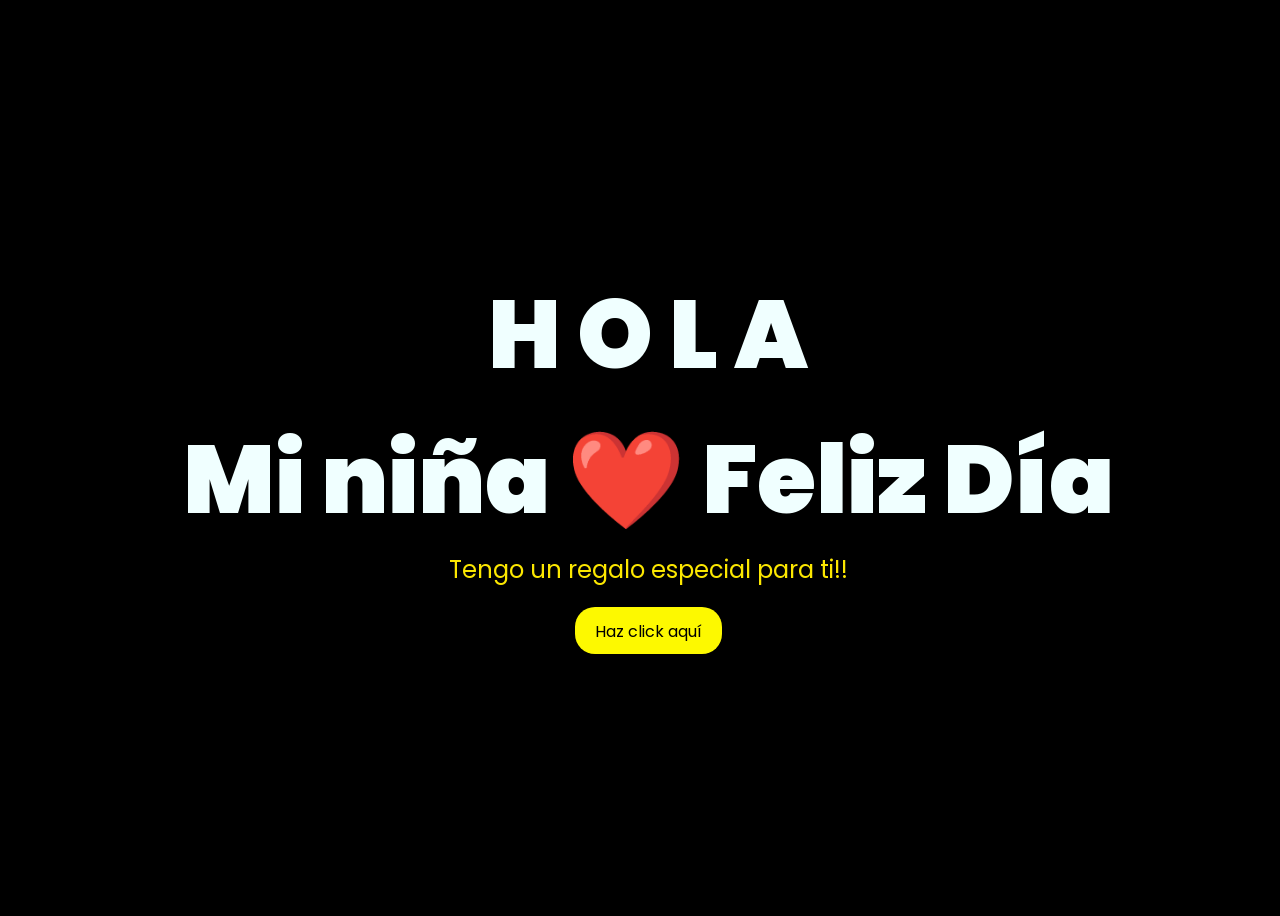
==== index.html @ c5247def "ok ok" ====
<!DOCTYPE html>
<html lang="en">
  <head>
    <meta charset="UTF-8" />
    <meta http-equiv="X-UA-Compatible" content="IE=edge" />
    <meta name="viewport" content="width=device-width, initial-scale=1.0" />
    <link rel="stylesheet" href="css/style.css" />
    <link rel="icon" href="img/flowers.png" type="image/x-icon" />
    <title>FLORES</title>
  </head>
  <body>
    <div class="greetings">
      <span>H</span>
      <span>O</span>
      <span>L</span>
      <span>A</span>
    </div>
    <div class="greetings">
      <span>Mi</span>
      <span>niña</span>
      <span>❤️</span>
      <span>Feliz</span>
      <span>Día</span>
      <span></span>
    </div>
    <div class="description">
      <span>Tengo un regalo especial para ti!!</span>
    </div>
    <div class="button">
      <button>
        <a href="FLORES.html">Haz click aquí</a>
      </button>
    </div>
  </body>
</html>
---- css/style.css ----
@import url("https://fonts.googleapis.com/css2?family=Poppins:ital,wght@0,500;1,900&display=swap");
* {
  font-family: "Poppins", cursive;
}
body {
  color: azure;
  width: 100%;
  height: 100vh;
  display: flex;
  flex-direction: column;
  align-items: center;
  justify-content: center;
  background-color: black;
}
.greetings {
  font-size: 6rem;
  font-weight: 900;
}
.greetings > span {
  animation: glow 2.5s ease-in-out infinite;
}
@keyframes glow {
  0%,
  100% {
    color: #fff;
    text-shadow: 0 0 12px #d8c91d, 0 0 50px #fdf900, 0 0 100px #d6bc17;
  }
  10%,
  90% {
    color: #696565;
    text-shadow: none;
  }
}
.greetings > span:nth-child(2) {
  animation-delay: 0.2s;
}
.greetings > span:nth-child(3) {
  animation-delay: 0.4s;
}
.greetings > span:nth-child(4) {
  animation-delay: 0.6s;
}
.greetings > span:nth-child(5) {
  animation-delay: 0.8s;
}

.description {
  font-size: 1.5rem;
  margin-bottom: 20px;
}

.button a {
  text-decoration: none;
  font-size: 1rem;
  color: #111;
}

@media screen and (max-width: 574px) {
  .greetings {
    display: block;
    font-size: 3rem;
    font-weight: 500;
    text-align: center;
  }
  .description {
    font-size: 1rem;
  }

  .button a {
    font-size: 0.5rem;
  }
}

.description {
  color: #fce700;
}

/* Estilo para el botón */
.button button {
  background-color: #fdf900; /* Fondo amarillo */
  border: none; /* Sin bordes */
  padding: 10px 20px; /* Ajusta el relleno según tu preferencia */
  font-size: 18px; /* Tamaño de fuente */
  cursor: pointer;
  position: relative; /* Necesario para el resplandor */
  border-radius: 20px; /* Esquinas redondeadas */
  transition: background-color 0.3s ease-in-out; /* Transición suave para el color de fondo */
}

/* Estilo para el enlace dentro del botón */
.button button a {
  text-decoration: none; /* Elimina el subrayado del enlace */
  color: inherit; /* Hereda el color del texto del botón */
}

/* Efecto de resplandor al pasar el cursor sobre el botón */
.button button:hover {
  background-color: white; /* Cambia el color de fondo al pasar el mouse a naranja */
  box-shadow: 0 0 10px #f8f32b, 0 0 20px #f8f32b, 0 0 30px #f8f32b; /* Efecto de resplandor amarillo */
}
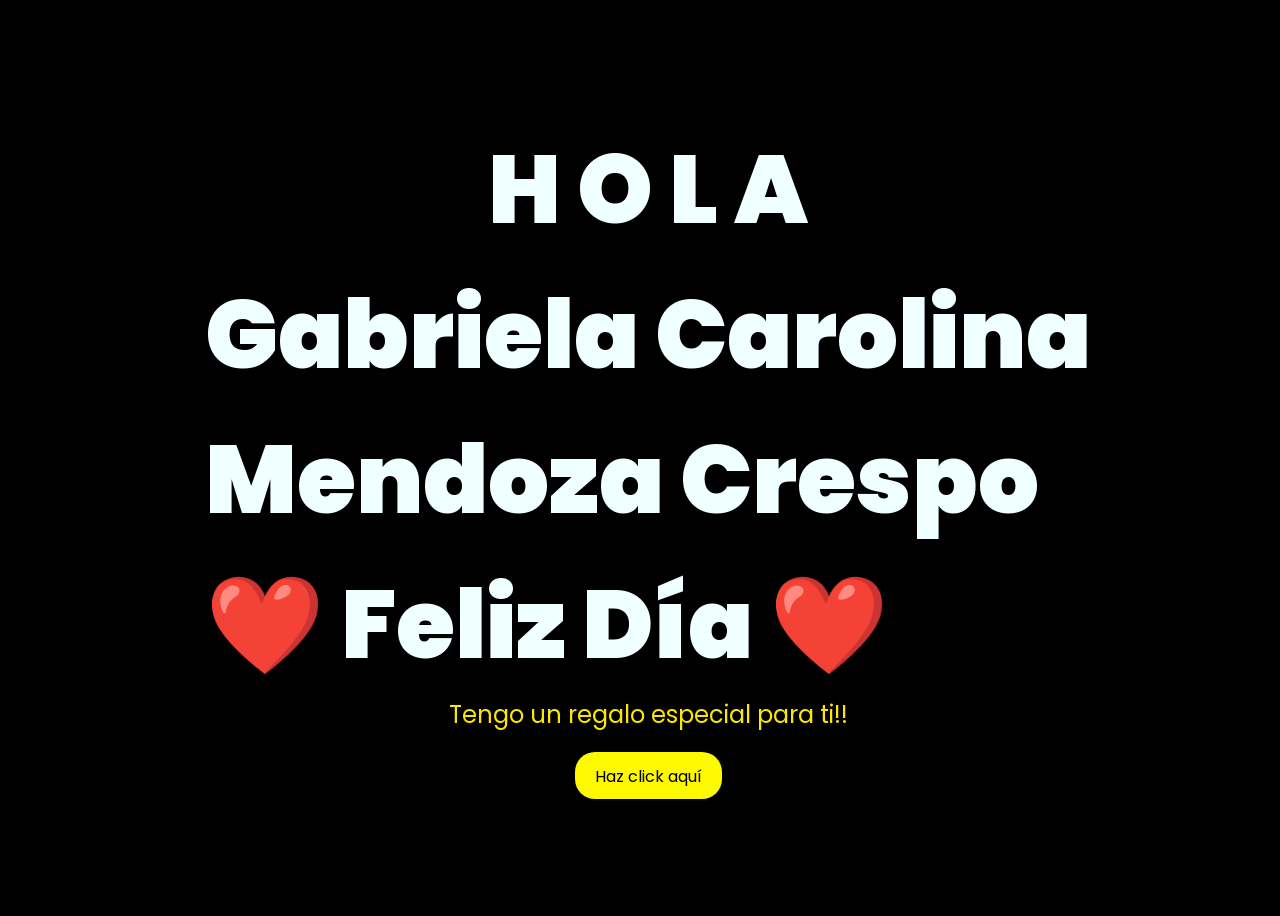
==== commit 356f59ea: "ok ok" ====
--- a/index.html
+++ b/index.html
@@ -16,12 +16,16 @@
       <span>A</span>
     </div>
     <div class="greetings">
-      <span>Mi</span>
-      <span>niña</span>
+      <span>Gabriela</span>
+      <span>Carolina</span>
+      <br>
+      <span>Mendoza</span>
+      <span>Crespo</span>
+      <br>
       <span>❤️</span>
       <span>Feliz</span>
       <span>Día</span>
-      <span></span>
+      <span>❤️</span>
     </div>
     <div class="description">
       <span>Tengo un regalo especial para ti!!</span>
